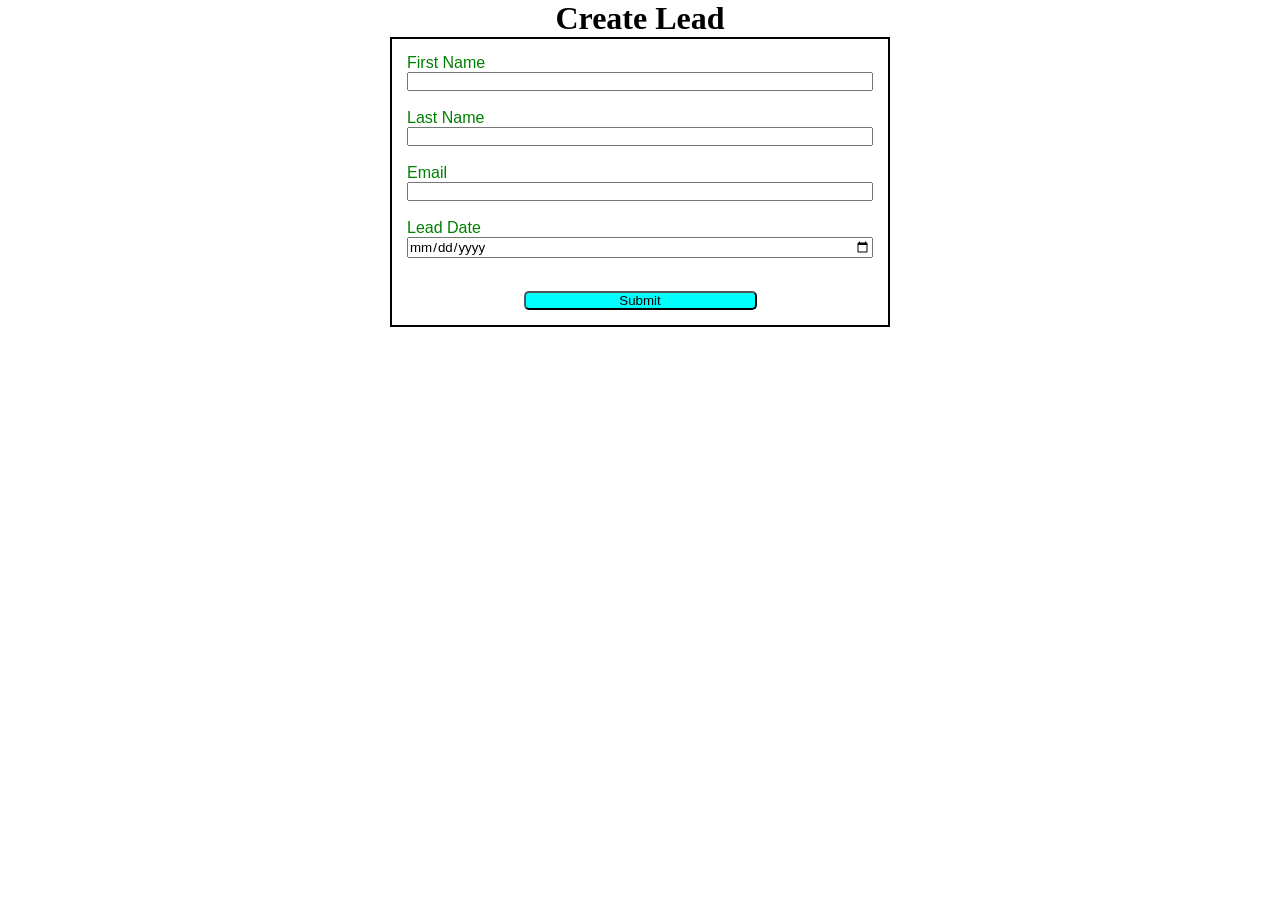
==== index.html @ 2a7ecf24 "first commit" ====
<!DOCTYPE html>
<html lang="en">
<head>
    <meta charset="UTF-8">
    <meta name="viewport" content="width=device-width, initial-scale=1.0">
    <title>Web To Lead Form</title>
    <link rel="stylesheet" href="style.css">
    <script src="script.js"></script>
</head>
<body>
    <h1>Create Lead</h1>
    <form action="https://webto.salesforce.com/servlet/servlet.WebToLead?encoding=UTF-8&orgId=00D5h000006cyE1" 
    method="POST"
    onsubmit="beforesubmit()">
    
    <input type=hidden name="oid" value="00D5h000006cyE1">
    <input type=hidden name="retURL" value="">
    <input type=hidden name="Lead_Date__c" class="outputdate"/>
    
    <label for="first_name">First Name</label>
    <input  id="first_name" maxlength="40" name="first_name" size="20" type="text" required="true"/><br>
    
    <label for="last_name">Last Name</label>
    <input  id="last_name" maxlength="80" name="last_name" size="20" type="text" required="true"/><br>
    
    <label for="email">Email</label>
    <input  id="email" maxlength="80" name="email" size="20" type="text" required="true"/><br>

    <label for="lead Date">Lead Date</label>
    <input  maxlength="80" name="email" size="20" type="date" required="true" class="inputdate"/><br>
    <!-- Lead Date:<span class="dateInput dateOnlyInput"><input  id="00N5h00000HcGD1" name="00N5h00000HcGD1" size="12" type="text" /></span><br> -->
    
    <input type="submit" name="submit" class="submit">
    
    </form>
    
</body>
</html>
---- style.css ----
* {
    margin: 0;
    padding: 0;
    box-sizing: border-box;
 }

 h1{
    text-align: center;
 }

 input,label{
    display: block;
    font-family: 'Franklin Gothic Medium', 'Arial Narrow', Arial, sans-serif;
    font-weight: 100;
 }

 label{
    color: green;
 }

 input{
    width: 100%;
 }

 .submit{
    margin: 15px auto 0 auto;
    width: 50%;
    padding: auto;
    background-color: aqua;
    border-radius: 5px;
    font-family: 'Gill Sans', 'Gill Sans MT', Calibri, 'Trebuchet MS', sans-serif;
    font-weight: 200;
 }

 form{
    min-width: 300px;
    max-width: 500px;
    margin: auto;
    border: 2px solid black;
    padding: 15px;
 }
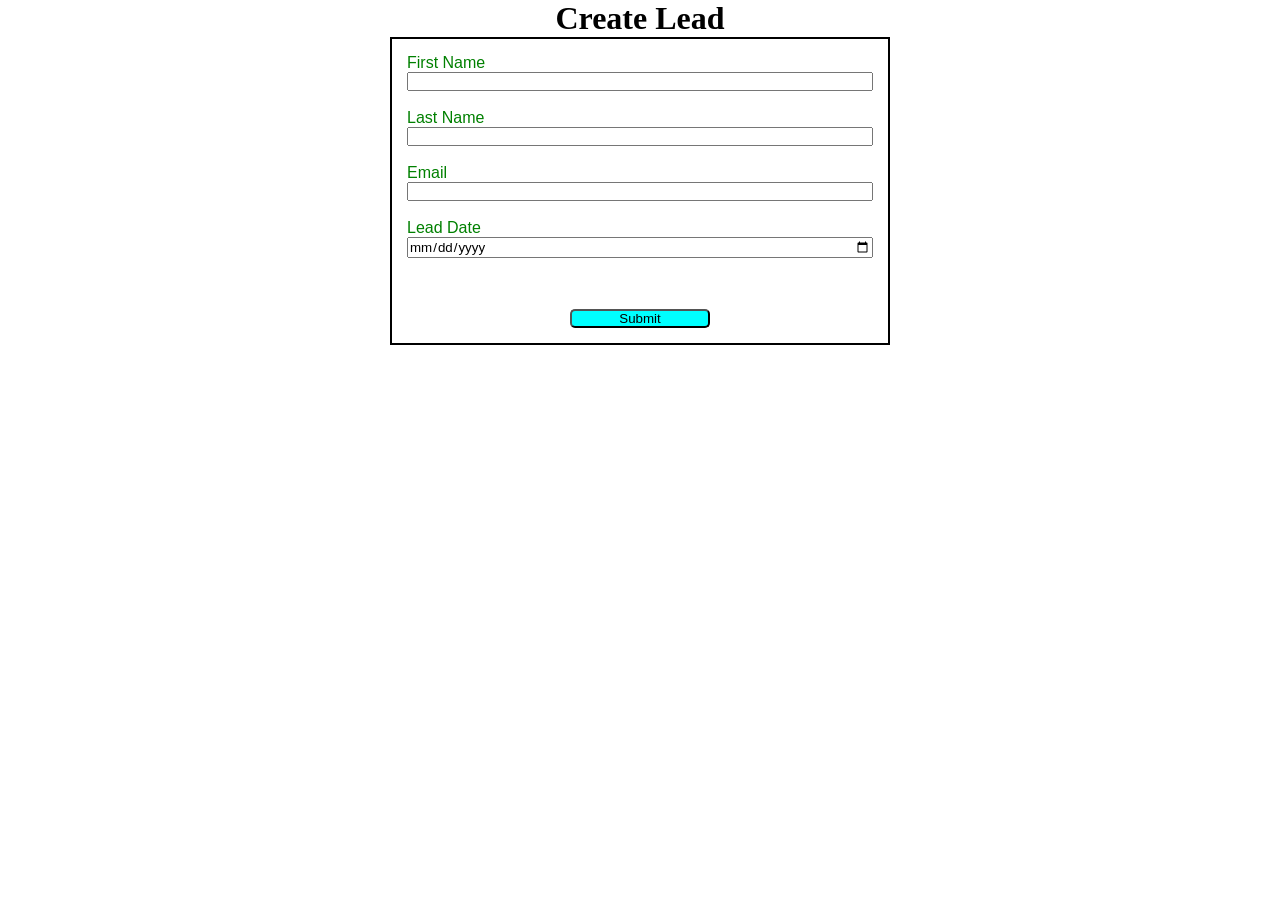
==== commit 3b4b19a9: "Recaptcha Added" ====
--- a/index.html
+++ b/index.html
@@ -5,6 +5,7 @@
     <meta name="viewport" content="width=device-width, initial-scale=1.0">
     <title>Web To Lead Form</title>
     <link rel="stylesheet" href="style.css">
+    <script src="https://www.google.com/recaptcha/api.js"></script>
     <script src="script.js"></script>
 </head>
 <body>
@@ -12,10 +13,22 @@
     <form action="https://webto.salesforce.com/servlet/servlet.WebToLead?encoding=UTF-8&orgId=00D5h000006cyE1" 
     method="POST"
     onsubmit="beforesubmit()">
+
+    <input type=hidden 
+    name='captcha_settings' 
+    value='{"keyname":"WebtoLeadProject","fallback":"true","orgId":"00D5h000006cyE1","ts":""}'>
     
-    <input type=hidden name="oid" value="00D5h000006cyE1">
-    <input type=hidden name="retURL" value="">
-    <input type=hidden name="Lead_Date__c" class="outputdate"/>
+    <input type=hidden 
+    name="oid" 
+    value="00D5h000006cyE1">
+    
+    <input type=hidden 
+    name="retURL" 
+    value="https://pranavjannu.github.io/Web-to-Lead-JavaScript-Project/thanks.html">
+    
+    <input type=hidden 
+    name="Lead_Date__c" 
+    class="outputdate"/>
     
     <label for="first_name">First Name</label>
     <input  id="first_name" maxlength="40" name="first_name" size="20" type="text" required="true"/><br>
@@ -30,6 +43,10 @@
     <input  maxlength="80" name="email" size="20" type="date" required="true" class="inputdate"/><br>
     <!-- Lead Date:<span class="dateInput dateOnlyInput"><input  id="00N5h00000HcGD1" name="00N5h00000HcGD1" size="12" type="text" /></span><br> -->
     
+    <div class="g-recaptcha" 
+        data-sitekey="6Lf-ei4pAAAAAJuYEApRaZuvQ9DKN1f5VlzPQMwC">
+    </div><br>
+    
     <input type="submit" name="submit" class="submit">
     
     </form>
--- a/style.css
+++ b/style.css
@@ -24,8 +24,7 @@
 
  .submit{
     margin: 15px auto 0 auto;
-    width: 50%;
-    padding: auto;
+    width: 30%;
     background-color: aqua;
     border-radius: 5px;
     font-family: 'Gill Sans', 'Gill Sans MT', Calibri, 'Trebuchet MS', sans-serif;
@@ -39,3 +38,8 @@
     border: 2px solid black;
     padding: 15px;
  }
+ 
+ .g-recaptcha{
+    display: flex;
+    justify-content: center;
+ }
